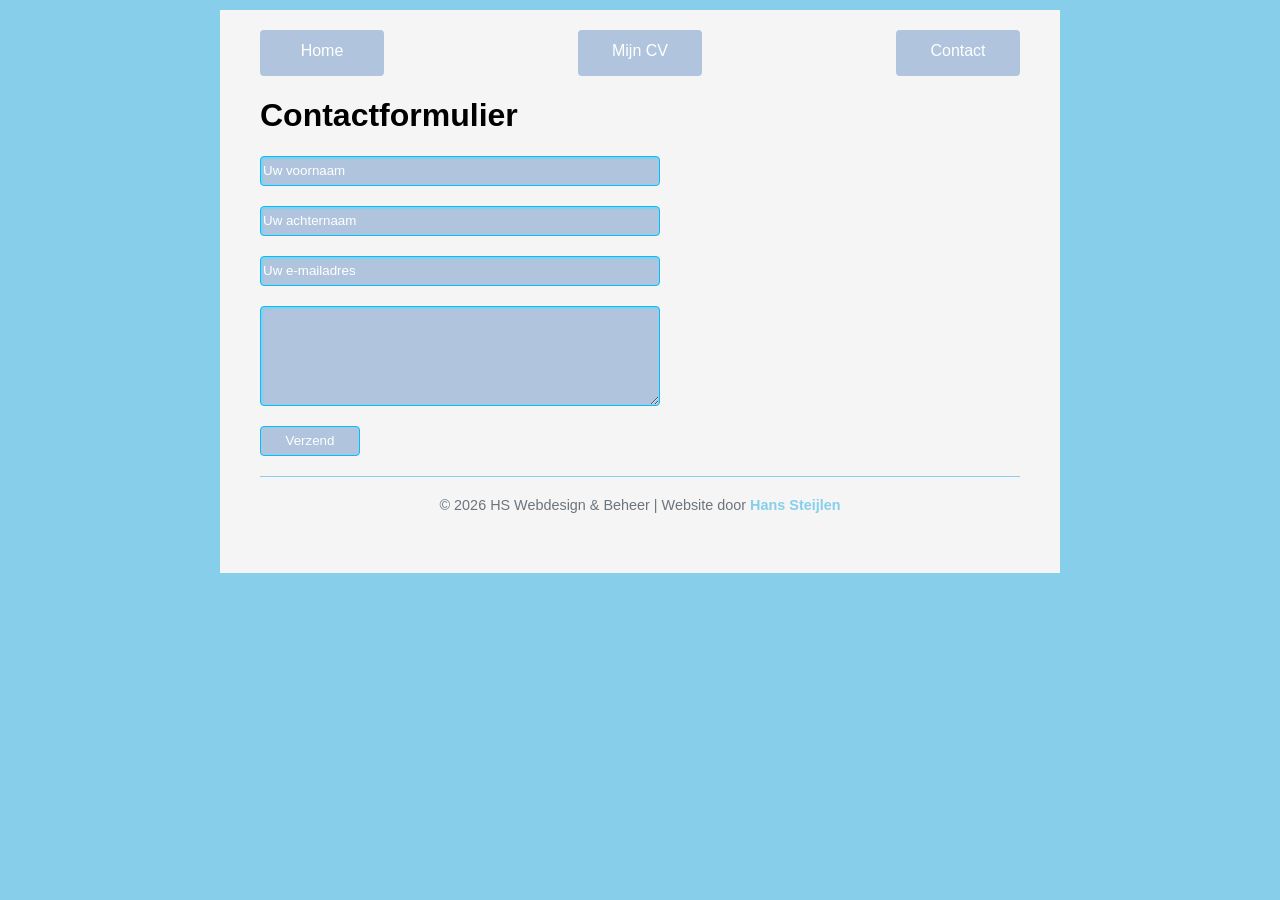
==== contact.html @ 55e2cd47 "Add files via upload" ====
<!doctype html>
<html lang="nl">
  <head>
    <meta charset="utf-8" />
    <link rel="stylesheet" type="text/css" href="css/main.css" />
    <meta name="autohor" content="Hans Steijlen" />
    <title>Contactformulier</title>
  </head>
  <body>
    <header>
      <ul>
        <li><a href="index.html">Home</a></li>
        <li><a href="mijncv.html">Mijn CV</a></li>
        <li><a href="contact.html">Contact</a></li>
      </ul>
    </header>
    <h1>Contactformulier</h1>
    <form>
      <input type="text" placeholder="Uw voornaam" />
      <input type="text" placeholder="Uw achternaam" />
      <input type="email" placeholder="Uw e-mailadres" />
      <textarea placeholder="Uw bericht"> </textarea>
      <button>Verzend</button>
    </form>

    <footer>
      © 2026 HS Webdesign & Beheer | Website door <a href="#">Hans Steijlen</a>
    </footer>
  </body>
</html>
---- css/main.css ----
/* Opmaak voor de hele site */
html {
  font-family: Arial, sans-serif;
  background-color: skyblue;
  margin: 10px;
}

/* Opmaak voor de body */
body {
  background-color: whitesmoke;
  width: 800px;
  min-width: 250px;
  padding: 20px;
  margin: 0 auto;
}

img {
  display: block;
  margin-left: auto;
  margin-right: auto;
  width: 300px;
  max-width: 100%;
  height: auto;
}

/* Opmaak voor de header */
header {
  padding: 0 20px;
}
ul {
  display: flex;
  justify-content: space-between;
  list-style-type: none;
  padding: 0;
  margin: 0;
  width: 100%;
}
ul a {
  color: white;
  text-decoration: none;
  display: block;
  width: 100%;
}

li {
  display: inline-block;
  height: 22px;
  width: 100px;
  padding: 12px;
  text-align: center;
  color: white;
  background-color: lightsteelblue;
  border-radius: 4px;
}
li:hover,
button:hover {
  background-color: rgb(104, 104, 225);
}
li:active,
button:active {
  background-color: rgb(6, 6, 74);
}
/* Opmaak voor de hoofdstukken en paragrafen */
h1,
h2,
p {
  color: black;
  padding: 0 20px;
}
/* Opmaak van het contactformulier */
input[type="text"],
input[type="email"],
textarea,
select {
  display: block;
  margin: 20px 0px 20px 20px;
  width: 400px;
  height: 30px;
  margin-left: 20px;
  color: black;
  background-color: lightsteelblue;
  box-sizing: border-box;
  border-radius: 4px;
  box-shadow: inset 2px 2px 2px skyblue;
  border: 1px solid deepskyblue;
}
input::placeholder,
textarea::placeholder {
  color: white;
  opacity: 1;
}
textarea {
  height: 100px;
  padding: 5px 4px;
}

/* Opmaak van de Verzendknop */
button {
  display: block;
  margin: 20px 0px;
  width: 100px;
  height: 30px;
  margin-left: 20px;
  color: white;
  background-color: lightsteelblue;
  box-sizing: border-box;
  border-radius: 4px;
  border: 1px solid deepskyblue;
  cursor: pointer;
}
button:hover {
  background-color: rgb(104, 104, 225);
}
button:active {
  background-color: rgb(6, 6, 74);
}

/* Basisstijl voor alle tabelcellen */
table {
  border-collapse: collapse;
  width: 100%;
  max-width: 760px;
  margin: 20px auto;
}
.kolom-middenlang {
  width: 40%;
}
.kolom-lang {
  width: 45%;
}
.kolom-kort {
  width: 15%;
}
th,
td {
  text-align: left;
  padding: 12px 15px;
  border: 1px solid;
}
th {
  font-weight: bold;
}
tr:hover {
  background-color: #f9f9f9;
}

/* Opmaak voor de footer */
footer {
  border-top: 1px solid skyblue;
  margin: 20px;
  padding: 20px;
  text-align: center;
  font-size: 90%;
  color: #6c757d;
}
footer a {
  color: skyblue;
  text-decoration: none;
  font-weight: bold;
}

footer a:hover {
  color: rgb(104, 104, 225);
}
footer a:active {
  color: rgb(6, 6, 74);
}
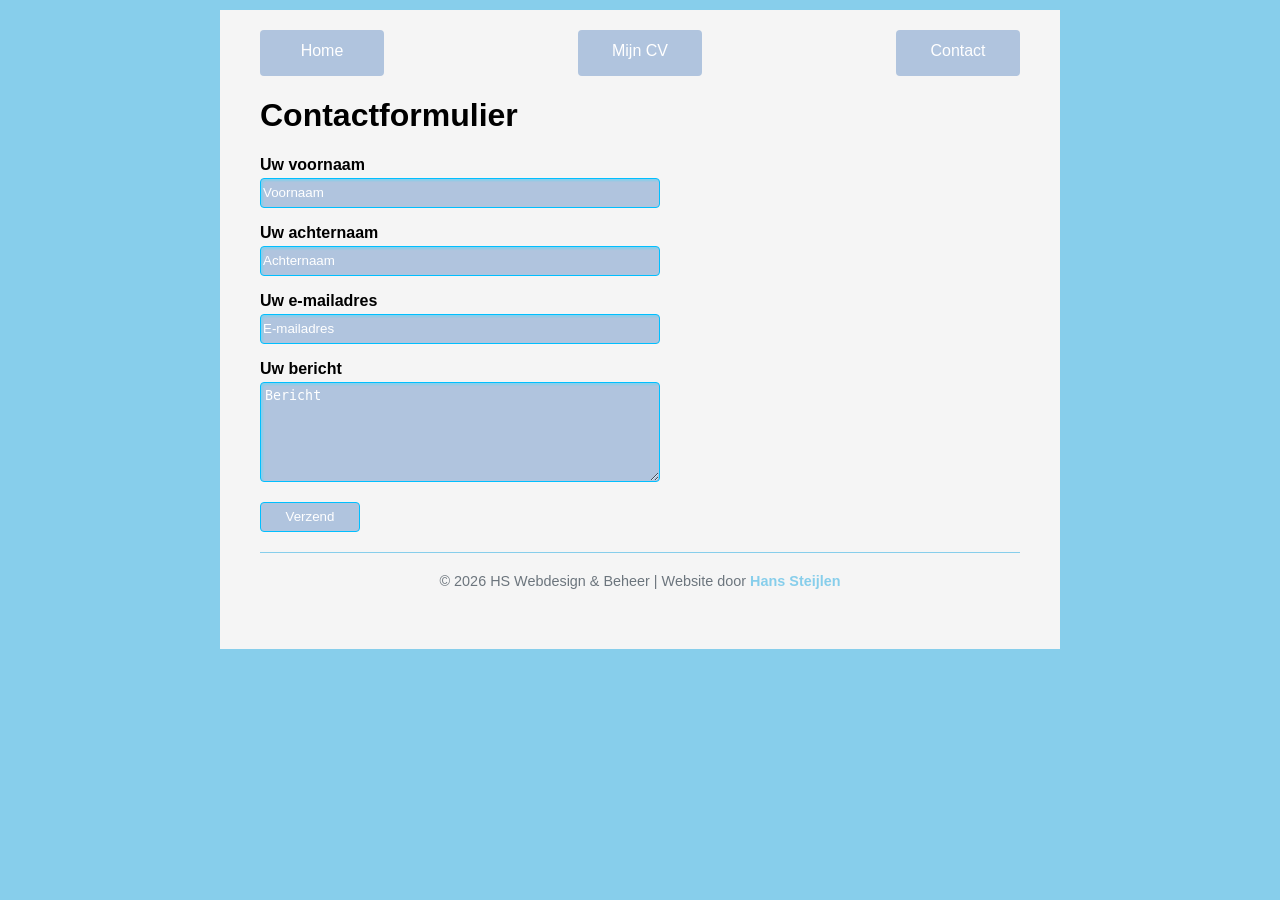
==== commit 0ef3a413: "Add files via upload" ====
--- a/contact.html
+++ b/contact.html
@@ -16,11 +16,30 @@
     </header>
     <h1>Contactformulier</h1>
     <form>
-      <input type="text" placeholder="Uw voornaam" />
-      <input type="text" placeholder="Uw achternaam" />
-      <input type="email" placeholder="Uw e-mailadres" />
-      <textarea placeholder="Uw bericht"> </textarea>
-      <button>Verzend</button>
+      <label for="voornaam">Uw voornaam</label>
+      <input type="text" id="voornaam" name="voornaam" placeholder="Voornaam" />
+
+      <label for="achternaam">Uw achternaam</label>
+      <input
+        type="text"
+        id="achternaam"
+        name="achternaam"
+        placeholder="Achternaam"
+      />
+
+      <label for="email">Uw e-mailadres</label>
+      <input
+        type="email"
+        id="email"
+        name="email"
+        placeholder="E-mailadres"
+        required
+      />
+
+      <label for="bericht">Uw bericht</label>
+      <textarea id="bericht" name="bericht" placeholder="Bericht"></textarea>
+
+      <button type="submit">Verzend</button>
     </form>
 
     <footer>
--- a/css/main.css
+++ b/css/main.css
@@ -73,7 +73,9 @@
 textarea,
 select {
   display: block;
-  margin: 20px 0px 20px 20px;
+  margin-top: 0px;
+  margin-bottom: 0px;
+  margin-left: 20px;
   width: 400px;
   height: 30px;
   margin-left: 20px;
@@ -92,6 +94,13 @@
 textarea {
   height: 100px;
   padding: 5px 4px;
+}
+label {
+  display: block;
+  margin-left: 20px;
+  margin-top: 16px;
+  margin-bottom: 4px;
+  font-weight: bold;
 }
 
 /* Opmaak van de Verzendknop */
